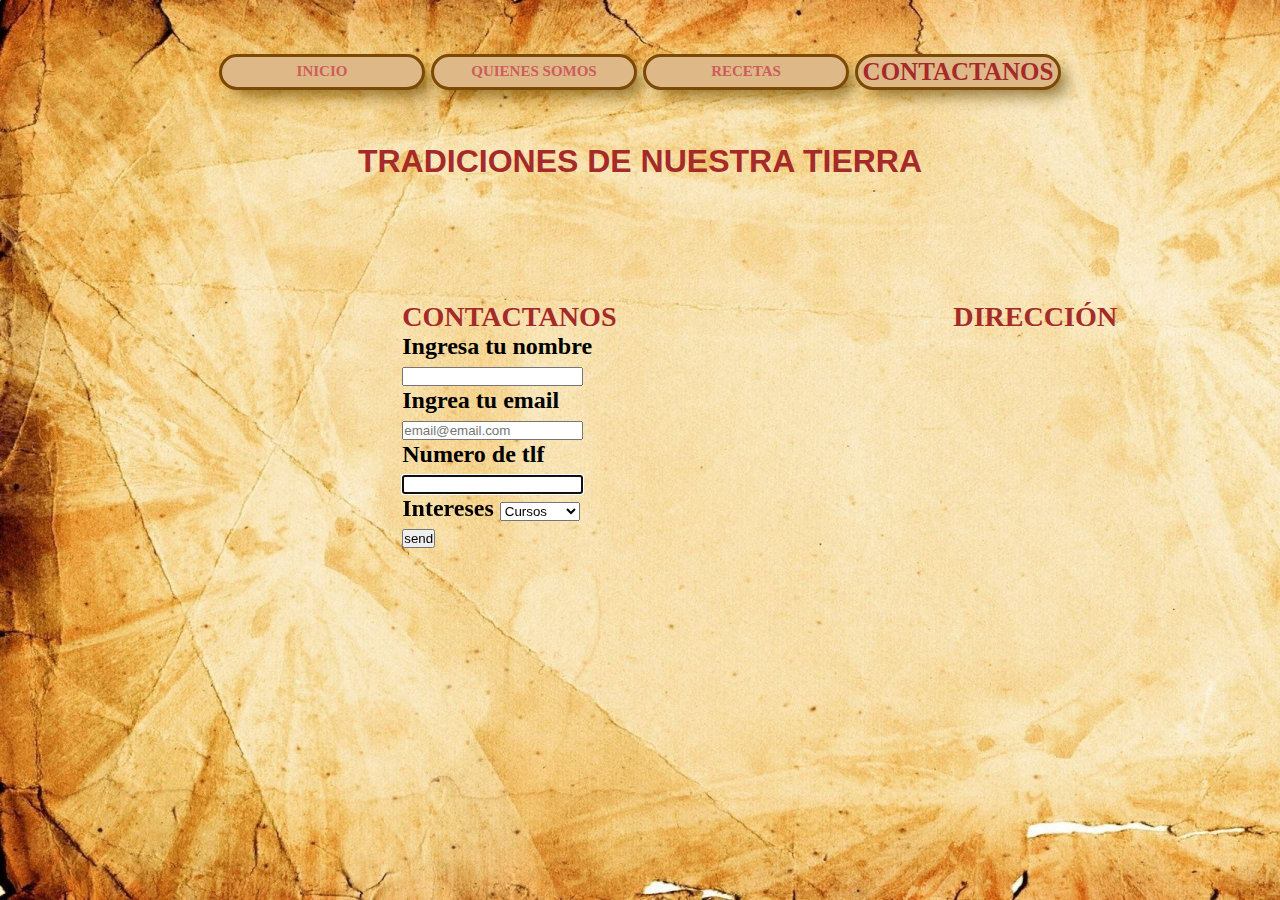
==== proyecto receta (2)/receta/contactanos.html @ e95f5c6c "mi primer commit" ====
<!DOCTYPE html>
<html lang="en">

<head>
    <meta charset="UTF-8">
    <meta http-equiv="X-UA-Compatible" content="IE=edge">
    <meta name="viewport" content="width=device-width, initial-scale=1.0">
    <link rel="stylesheet" href="https://cdnjs.cloudflare.com/ajax/libs/font-awesome/6.2.1/css/all.min.css"
        integrity="sha512-MV7K8+y+gLIBoVD59lQIYicR65iaqukzvf/nwasF0nqhPay5w/9lJmVM2hMDcnK1OnMGCdVK+iQrJ7lzPJQd1w=="
        crossorigin="anonymous" referrerpolicy="no-referrer" />
    <link rel="stylesheet" href="./css/general.css">
    <link rel="stylesheet" href="./css/stylescontactanos.css">
    <title>CONTACTANOS</title>
    <style>
    

        main {
            height: 70vh;
            width: 100%;
            display: flex;
            flex-direction: row;
            justify-content: center;
            align-items: center;

        }
        </style>
</head>

<body>
    <header>
        <nav>
            <ul>
                <li><a href="index.html">INICIO</a></li>
                <li><a href="quienessomos.html">QUIENES SOMOS</a></li>
                <li> <a href="recetas.html">RECETAS</a></li>
                <link rel="stylesheet" href="./css/stylescontactanos.css">
                <li>CONTACTANOS</li>
            </ul>
    
        </nav>
        <h1>TRADICIONES DE NUESTRA TIERRA</h1>
    </header>
<main>
    <div class="contenedor">
        <div class="div1">
            <form action="">
                <h3 style="color: brown;">CONTACTANOS</h3>
                <label for="name"><strong>Ingresa tu nombre</strong></label><br>
                <input type="text" name="name"><br>
                <label for="email"> <strong>Ingrea tu email</strong> </label><br>
                <input type="email" name="email" placeholder="email@email.com"><br>
                <label for="telefono"><strong>Numero de tlf</strong></label><br>
                <input type="password" name="password" autofocus><br>
                <label for=""><strong>Intereses</strong></label>

                <select name="" id="intereses">
                    <option value="">Cursos</option>
                    <option value="">Recetario</option>
                </select><br>
                <input type="submit" value="send">
        </div>
        <div class="div2">
            <h3 style="color: brown;">DIRECCIÓN</h3>


            <iframe
                src="https://www.google.com/maps/embed?pb=!1m18!1m12!1m3!1d3283.791756604711!2d-58.37963168481351!3d-34.60942698045811!2m3!1f0!2f0!3f0!3m2!1i1024!2i768!4f13.1!3m3!1m2!1s0x95bccb73d365947f%3A0xab9f863b1e210f57!2sNaiguata%20Resto%20Bar!5e0!3m2!1ses!2sar!4v1673641158110!5m2!1ses!2sar"
                width="400" height="350" style="border:0;" allowfullscreen="" loading="lazy"
                referrerpolicy="no-referrer-when-downgrade"></iframe>

        </div>
    </div>
</main>
    <footer>
        <div>
            <i class="fa-brands fa-facebook fa-3x"></i>
            <i class="fa-brands fa-instagram fa-3x"></i>
            <i class="fa-brands fa-whatsapp fa-3x"></i>
        </div>
    </footer>
    </footer>
</body>

</html>
---- proyecto receta (2)/receta/css/general.css ----
*{
    margin: 0px;
padding: 0px;

}
body {
    background-image: url("../imagenes/fondo\ cafe.jpg");
    background-size: cover;
}
header{
    width: 100%;
    height: 20vh;
    display: flex;
    justify-content: center;
    align-items: center;
    flex-direction: column;
}
nav{
height: 80%;
width: 100%;
display: flex;
flex-direction: row;
justify-content: center;
align-items: center;
}

.fotoprincipal {
    display: grid;
    place-content: center;
    height: 100%;
}

ul {
    display: flex;
    flex-direction: row;
    justify-content: center;
    align-items: center;
    width: 100%;
}

li {
    list-style-type: none;
    color: brown;
    font-weight: bolder;
    font-size: 25px;
    border: 3px rgb(123, 72, 6) solid;
    width: 200px;
    height: auto;
    min-height: 30px;
    border-radius: 30px;
    margin: 3px;
    text-align: center;
    text-justify: auto;
    background-color: burlywood;
    display: flex;
    justify-content: center;
    align-items: center;
    box-shadow: 10px 10px 15px -4px rgba(99, 68, 2, 0.66);

}

a {
    text-decoration: none;
    font-size: 15px;
    color: indianred;
    width: 200px;
    height: 100%;
    display: flex;
    justify-content: center;
    align-items: center;
    text-align: center;

}

li :hover {
    background-color: beige;
    border-radius: 30px;
    height: auto;
    min-height: 30px;

}

h1 {
    font-family: 'Franklin Gothic Medium', 'Arial Narrow', Arial, sans-serif;
    text-align: center;
    color: darkorange;
    text-shadow: 0, 5px;
    color: brown;
}
footer{
width: 100% ;
height: 10vh;
display: flex;
flex-direction: row;
justify-content: center;
align-items: center;

}
footer>div{
    width: 30%;
    display: flex;
    flex-direction: row;
    justify-content:space-evenly ;
    align-items: center;

}
---- proyecto receta (2)/receta/css/stylescontactanos.css ----
body {
    background-image: url("../imagenes/fondo\ cafe.jpg");
    background-size: cover;


}

.fotoprincipal {
    display: grid;
    place-content: center;
}

ul {
    display: flex;
    flex-direction: row;
    justify-content: center;
    align-items: center;
    width: 100vw;
}

li {
    list-style-type: none;
    color: brown;
    font-weight: bolder;
    font-size: 25px;
    border: 3px rgb(123, 72, 6) solid;
    width: 200px;
    height: 30px;
    border-radius: 30px;
    margin: 3px;
    text-align: center;
    text-justify: auto;
    background-color: burlywood;
    display: flex;
    justify-content: center;
    align-items: center;
    box-shadow: 10px 10px 15px -4px rgba(99, 68, 2, 0.66);

}

a {
    text-decoration: none;
    font-size: 15px;
    color: indianred;
    width: 200px;
    height: 100%;
    display: flex;
    justify-content: center;
    align-items: center;
    text-align: center;

}

li :hover {
    background-color: beige;
    border-radius: 30px;

}

h1 {
    font-family: 'Franklin Gothic Medium', 'Arial Narrow', Arial, sans-serif;
    text-align: center;
    color: darkorange;
    text-shadow: 0, 5px;
    color: brown;
}

.contenedor {

    display: flex;

}

.div1 {
    margin-left: 15%;
    margin-right: 15px;
    font-size: x-large;
}

.div2 {
    margin-left: 30%;
    margin-right: 50px;
    font-size: x-large;
    justify-content: center;
    text-align: center;
}
---- proyecto receta (2)/receta/css/stylescontactanos.css ----
body {
    background-image: url("../imagenes/fondo\ cafe.jpg");
    background-size: cover;


}

.fotoprincipal {
    display: grid;
    place-content: center;
}

ul {
    display: flex;
    flex-direction: row;
    justify-content: center;
    align-items: center;
    width: 100vw;
}

li {
    list-style-type: none;
    color: brown;
    font-weight: bolder;
    font-size: 25px;
    border: 3px rgb(123, 72, 6) solid;
    width: 200px;
    height: 30px;
    border-radius: 30px;
    margin: 3px;
    text-align: center;
    text-justify: auto;
    background-color: burlywood;
    display: flex;
    justify-content: center;
    align-items: center;
    box-shadow: 10px 10px 15px -4px rgba(99, 68, 2, 0.66);

}

a {
    text-decoration: none;
    font-size: 15px;
    color: indianred;
    width: 200px;
    height: 100%;
    display: flex;
    justify-content: center;
    align-items: center;
    text-align: center;

}

li :hover {
    background-color: beige;
    border-radius: 30px;

}

h1 {
    font-family: 'Franklin Gothic Medium', 'Arial Narrow', Arial, sans-serif;
    text-align: center;
    color: darkorange;
    text-shadow: 0, 5px;
    color: brown;
}

.contenedor {

    display: flex;

}

.div1 {
    margin-left: 15%;
    margin-right: 15px;
    font-size: x-large;
}

.div2 {
    margin-left: 30%;
    margin-right: 50px;
    font-size: x-large;
    justify-content: center;
    text-align: center;
}
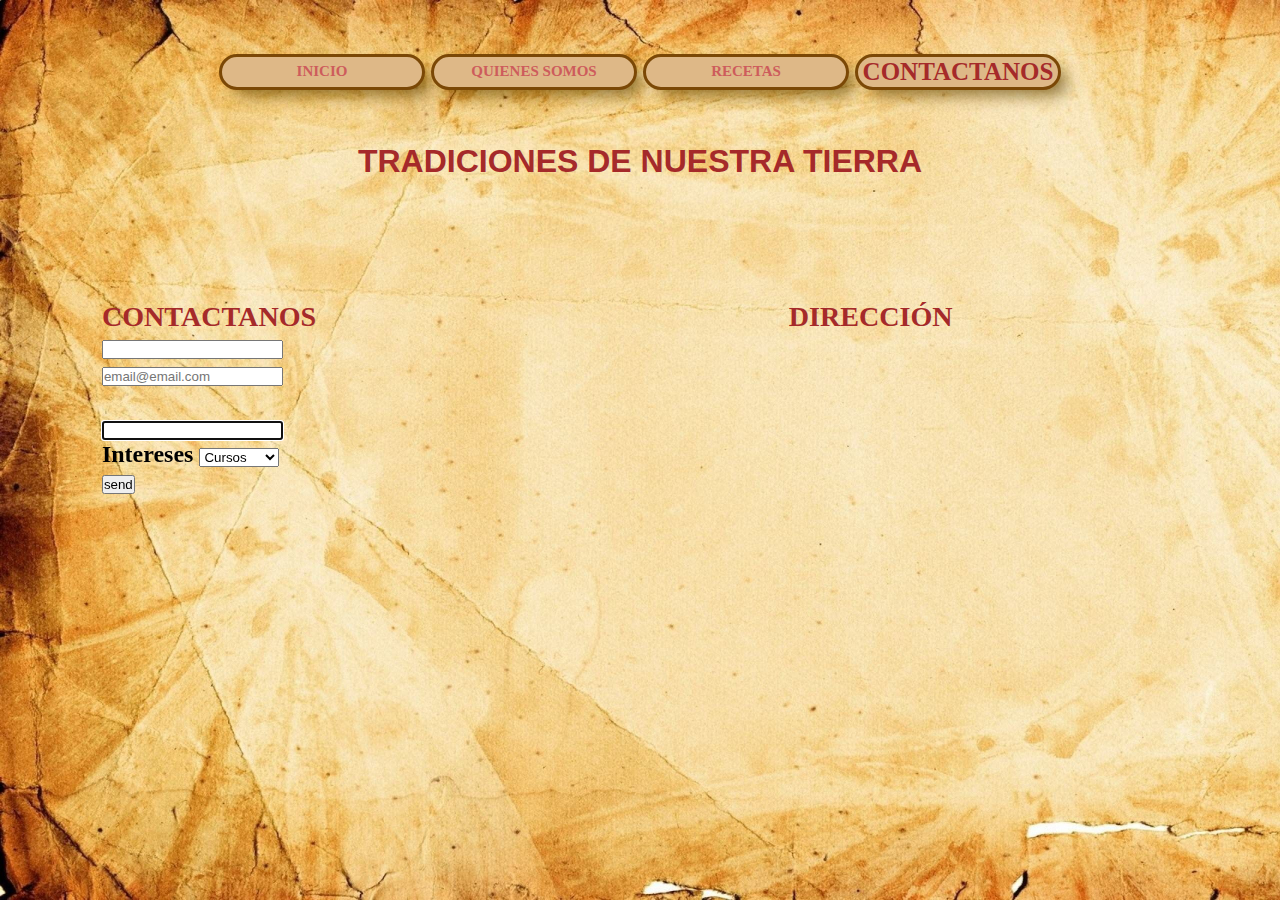
==== commit 831f9897: "contactanos y quienes somos" ====
--- a/proyecto receta (2)/receta/contactanos.html
+++ b/proyecto receta (2)/receta/contactanos.html
@@ -19,7 +19,7 @@
             width: 100%;
             display: flex;
             flex-direction: row;
-            justify-content: center;
+            justify-content: justify;
             align-items: center;
 
         }
@@ -44,13 +44,18 @@
     <div class="contenedor">
         <div class="div1">
             <form action="">
+                
                 <h3 style="color: brown;">CONTACTANOS</h3>
-                <label for="name"><strong>Ingresa tu nombre</strong></label><br>
+                <label for="name"><i class="fa-solid fa-user fa-2x"></i></label>
                 <input type="text" name="name"><br>
-                <label for="email"> <strong>Ingrea tu email</strong> </label><br>
+
+                <label for="email"> <i class="fa-sharp fa-solid fa-envelopes-bulk fa-2x"></i></label>
                 <input type="email" name="email" placeholder="email@email.com"><br>
-                <label for="telefono"><strong>Numero de tlf</strong></label><br>
+
+                <label for="telefono"><i class="fa-solid fa-phone fa-2x"></i></i></label><br>
                 <input type="password" name="password" autofocus><br>
+
+
                 <label for=""><strong>Intereses</strong></label>
 
                 <select name="" id="intereses">
--- a/proyecto receta (2)/receta/css/stylescontactanos.css
+++ b/proyecto receta (2)/receta/css/stylescontactanos.css
@@ -68,6 +68,7 @@
 .contenedor {
 
     display: flex;
+    
 
 }
 
@@ -78,7 +79,7 @@
 }
 
 .div2 {
-    margin-left: 30%;
+    margin-left: 50%;
     margin-right: 50px;
     font-size: x-large;
     justify-content: center;
--- a/proyecto receta (2)/receta/css/stylescontactanos.css
+++ b/proyecto receta (2)/receta/css/stylescontactanos.css
@@ -68,6 +68,7 @@
 .contenedor {
 
     display: flex;
+    
 
 }
 
@@ -78,7 +79,7 @@
 }
 
 .div2 {
-    margin-left: 30%;
+    margin-left: 50%;
     margin-right: 50px;
     font-size: x-large;
     justify-content: center;
